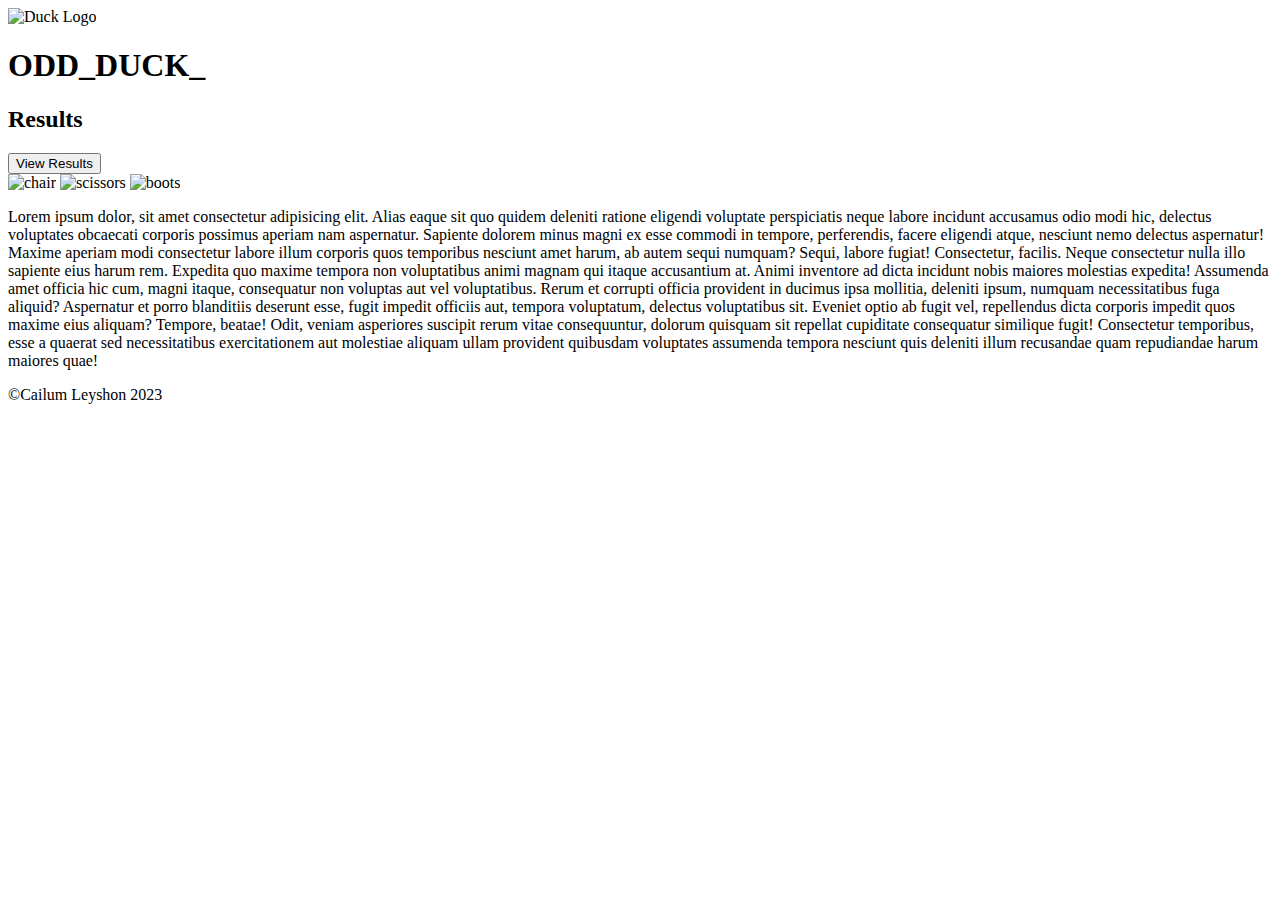
==== index.html @ e0703c57 "modify structure" ====
<!DOCTYPE html>
<html lang="en">
  <head>
    <meta charset="UTF-8" />
    <meta name="viewport" content="width=device-width, initial-scale=1.0" />
    <title>Odd Duck</title>
    <link rel="stylesheet" href="reset.css" />
    <link rel="stylesheet" href="style.css" />
    <script src="app.js" defer></script>
  </head>
  <body>
    <header class="header-container">
      <img src="./Images/duck.png" alt="Duck Logo" />
      <h1>ODD_DUCK_</h1>
    </header>
    <main>
      <section id="img-pick">
        <section class="results-section">
          <h2>Results</h2>
          <ul id="results"></ul>
          <button id="view-results">View Results</button>
        </section>
        <img id="img1" />
        <img id="img2" />
        <img id="img3" />
      </section>
      <p>
        Lorem ipsum dolor, sit amet consectetur adipisicing elit. Alias eaque
        sit quo quidem deleniti ratione eligendi voluptate perspiciatis neque
        labore incidunt accusamus odio modi hic, delectus voluptates obcaecati
        corporis possimus aperiam nam aspernatur. Sapiente dolorem minus magni
        ex esse commodi in tempore, perferendis, facere eligendi atque, nesciunt
        nemo delectus aspernatur! Maxime aperiam modi consectetur labore illum
        corporis quos temporibus nesciunt amet harum, ab autem sequi numquam?
        Sequi, labore fugiat! Consectetur, facilis. Neque consectetur nulla illo
        sapiente eius harum rem. Expedita quo maxime tempora non voluptatibus
        animi magnam qui itaque accusantium at. Animi inventore ad dicta
        incidunt nobis maiores molestias expedita! Assumenda amet officia hic
        cum, magni itaque, consequatur non voluptas aut vel voluptatibus. Rerum
        et corrupti officia provident in ducimus ipsa mollitia, deleniti ipsum,
        numquam necessitatibus fuga aliquid? Aspernatur et porro blanditiis
        deserunt esse, fugit impedit officiis aut, tempora voluptatum, delectus
        voluptatibus sit. Eveniet optio ab fugit vel, repellendus dicta corporis
        impedit quos maxime eius aliquam? Tempore, beatae! Odit, veniam
        asperiores suscipit rerum vitae consequuntur, dolorum quisquam sit
        repellat cupiditate consequatur similique fugit! Consectetur temporibus,
        esse a quaerat sed necessitatibus exercitationem aut molestiae aliquam
        ullam provident quibusdam voluptates assumenda tempora nesciunt quis
        deleniti illum recusandae quam repudiandae harum maiores quae!
      </p>
    </main>
    <footer>
      <p>&copy;Cailum Leyshon 2023</p>
    </footer>
  </body>
</html>
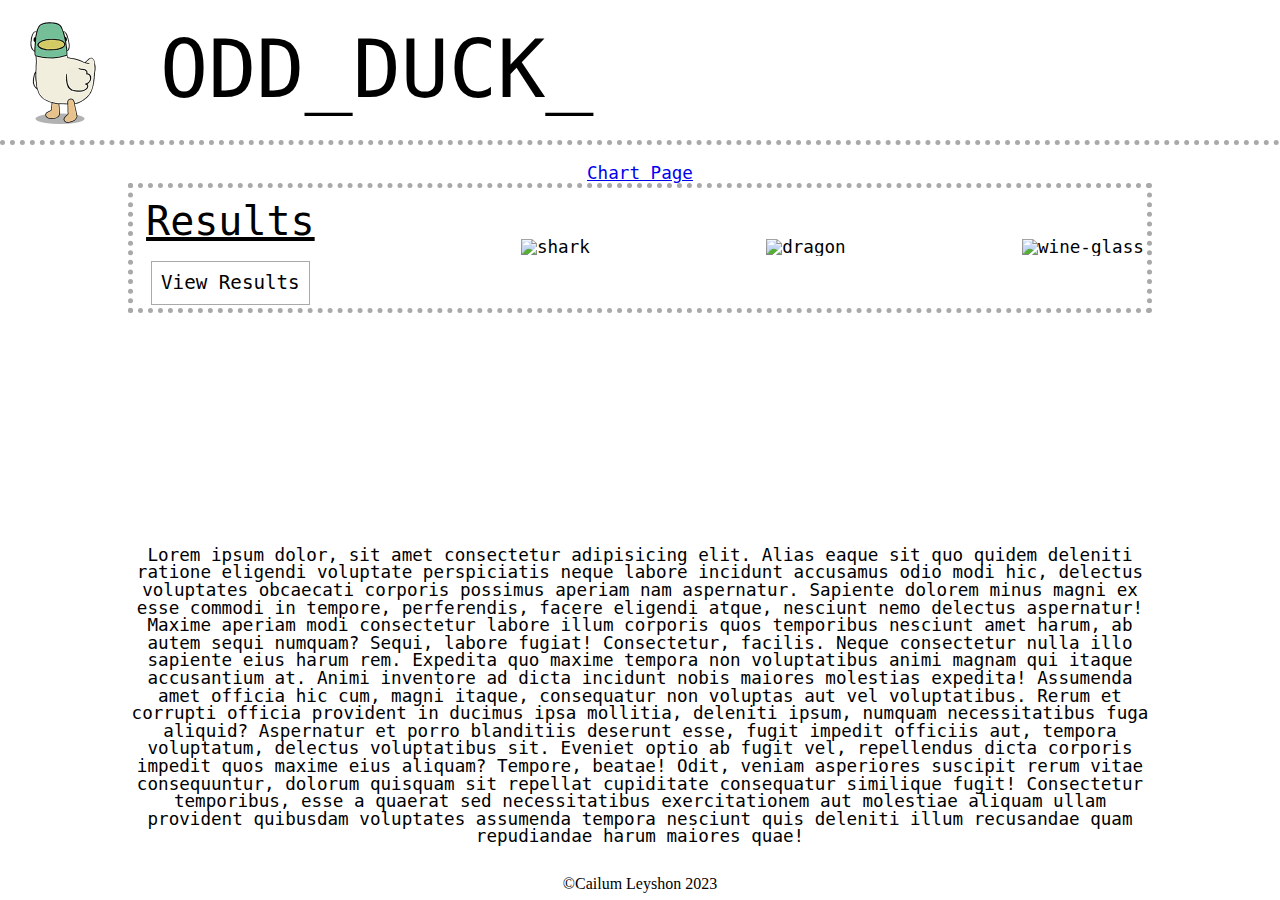
==== commit 19421dfc: "update files for chart.js" ====
--- a/index.html
+++ b/index.html
@@ -7,6 +7,7 @@
     <link rel="stylesheet" href="reset.css" />
     <link rel="stylesheet" href="style.css" />
     <script src="app.js" defer></script>
+    <script src="https://cdn.jsdelivr.net/npm/chart.js"></script>
   </head>
   <body>
     <header class="header-container">
@@ -14,6 +15,7 @@
       <h1>ODD_DUCK_</h1>
     </header>
     <main>
+      <a href="/chart.html">Chart Page</a>
       <section id="img-pick">
         <section class="results-section">
           <h2>Results</h2>
@@ -24,6 +26,7 @@
         <img id="img2" />
         <img id="img3" />
       </section>
+      <canvas id="voteChart" width="400" height="200"></canvas>
       <p>
         Lorem ipsum dolor, sit amet consectetur adipisicing elit. Alias eaque
         sit quo quidem deleniti ratione eligendi voluptate perspiciatis neque
--- a/style.css
+++ b/style.css
@@ -0,0 +1,101 @@
+* {
+  font-family: monospace;
+  margin: 0 auto;
+  font-size: 1.1rem;
+}
+
+.header-container {
+  display: flex;
+  justify-content: flex-start;
+  width: 25% auto;
+  border-bottom: 5px dotted darkgray;
+  padding: 10px;
+}
+
+.header-container img {
+  width: 100px;
+}
+
+.header-container h1 {
+  align-items: center;
+  font: inherit;
+  display: flex;
+  font-size: 5rem;
+  margin-left: 50px;
+  font-family: monospace;
+  font-weight: 100;
+}
+
+a {
+  margin-top: 30px;
+  margin-bottom: 30px;
+}
+main {
+  margin-top: 20px;
+  width: 80%;
+  text-align: center;
+}
+
+#img-pick {
+  display: flex;
+  justify-content: space-between;
+  align-items: center;
+  margin-bottom: 3%;
+  border: 5px dotted darkgray;
+  padding: 0.3%;
+}
+
+.results-section {
+  padding-right: 20px;
+  display: flex;
+  flex-direction: column;
+  align-items: flex-start;
+  justify-content: space-between;
+}
+
+main section img {
+  max-height: 2%;
+  max-width: 320px;
+  overflow: hidden;
+  margin-left: -1px;
+}
+
+h2 {
+  color: rgb(0, 0, 0);
+  font-size: 2.5rem;
+  font-weight: 100;
+  text-decoration: underline;
+  padding: 10px;
+}
+
+ul li {
+  padding: 1%;
+  font-weight: 300;
+  border: 1px solid darkgray;
+  margin-bottom: -1px;
+}
+
+ul li:last-child {
+  padding-bottom: 30px;
+}
+
+button {
+  margin-top: 10px;
+  padding: 5%;
+  border: none;
+  background-color: #fff;
+  color: rgb(0, 0, 0);
+  border: 1px solid darkgray;
+  font-size: 1.2rem;
+  transition: 400ms;
+}
+
+button:hover {
+  background-color: darkgray;
+  color: #fff;
+}
+
+footer {
+  text-align: center;
+  margin-top: 30px;
+}
